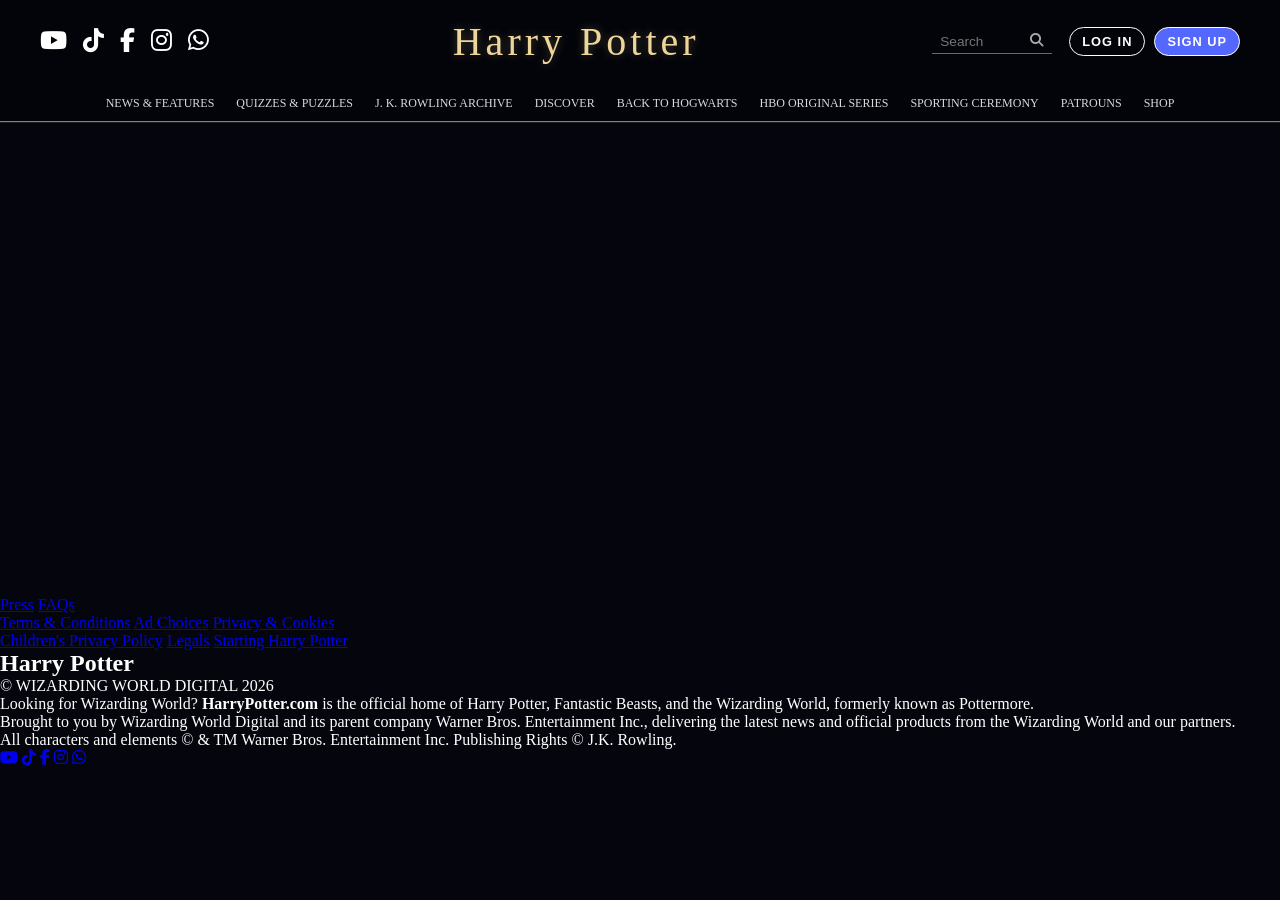
==== BackToHogwarts.html @ 6611fb84 "H" ====
<!DOCTYPE html>
<html lang="en">

<head>
    <meta charset="UTF-8" />
    <meta name="viewport" content="width=device-width, initial-scale=1.0" />
    <title>Harry Potter | J.K. Rowling Originals</title>
    <link rel="stylesheet" href="home/style.css" />
    <!-- Font Awesome for Social & Search Icons -->
    <link rel="stylesheet" href="https://cdnjs.cloudflare.com/ajax/libs/font-awesome/6.5.1/css/all.min.css" />
</head>

<body>
    <!-- Header / Navigation -->
    <header class="navbar">
        <div class="top-bar">
            <div class="social-links">
                <a href="#"><i class="fa-brands fa-youtube"></i></a>
                <a href="#"><i class="fa-brands fa-tiktok"></i></a>
                <a href="#"><i class="fa-brands fa-facebook-f"></i></a>
                <a href="#"><i class="fa-brands fa-instagram"></i></a>
                <a href="#"><i class="fa-brands fa-whatsapp"></i></a>
            </div>

            <div class="brand-logo">
                <h1>Harry Potter</h1>
            </div>

            <div class="user-actions">
                <div class="search-box">
                    <input type="text" placeholder="Search" />
                    <i class="fa-solid fa-magnifying-glass"></i>
                </div>
                <button class="btn btn-outline">LOG IN</button>
                <button class="btn btn-solid">SIGN UP</button>
            </div>
        </div>
        <nav class="sub-nav">
            <ul>
                <li><a href="#">NEWS & FEATURES</a></li>
                <li><a href="#">QUIZZES & PUZZLES</a></li>
                <li><a href="#">J. K. ROWLING ARCHIVE</a></li>
                <li><a href="#">DISCOVER</a></li>
                <li><a href="#">BACK TO HOGWARTS</a></li>
                <li><a href="#">HBO ORIGINAL SERIES</a></li>
                <li><a href="#">SPORTING CEREMONY</a></li>
                <li><a href="#">PATROUNS</a></li>
                <li><a href="#">SHOP</a></li>
            </ul>
        </nav>
    </header>

    <!-- Hero Section -->
    <main class="video-hero">
        <video autoplay loop muted playsinline class="bg-video">
            <source src="assets/HogwartsVideo.mp4" type="video/mp4" />
        </video>
        <div class="video-overlay"></div>
        <iframe width="560" height="315" src="https://www.youtube.com/embed/tqqhFtRpnWw?si=dtin6x7PZ0aP6Fpe"
            title="YouTube video player" frameborder="0"
            allow="accelerometer; autoplay; clipboard-write; encrypted-media; gyroscope; picture-in-picture; web-share"
            referrerpolicy="strict-origin-when-cross-origin" allowfullscreen></iframe>
    </main>



    <!-- Footer Section -->
    <footer class="site-footer">
        <div class="footer-container">
            <!-- Top Row: Links & Logo -->
            <div class="footer-top">
                <div class="footer-links-grid">
                    <div class="link-column">
                        <a href="#">Press</a>
                        <a href="#">FAQs</a>
                    </div>
                    <div class="link-column">
                        <a href="#">Terms & Conditions</a>
                        <a href="#">Ad Choices</a>
                        <a href="#">Privacy & Cookies</a>
                    </div>
                    <div class="link-column">
                        <a href="#">Children's Privacy Policy</a>
                        <a href="#">Legals</a>
                        <a href="#">Starting Harry Potter</a>
                    </div>
                </div>

                <div class="footer-logo">
                    <h2>Harry Potter</h2>
                </div>
            </div>

            <div class="footer-divider"></div>

            <!-- Bottom Row: Copyright, Disclaimers & Socials -->
            <div class="footer-bottom">
                <div class="footer-legal-text">
                    <p class="copyright">&copy; WIZARDING WORLD DIGITAL 2026</p>
                    <p>
                        Looking for Wizarding World? <strong>HarryPotter.com</strong> is the official home of Harry
                        Potter, Fantastic Beasts, and the Wizarding World, formerly known as Pottermore.
                    </p>
                    <p>
                        Brought to you by Wizarding World Digital and its parent company Warner Bros. Entertainment
                        Inc., delivering the latest news and official products from the Wizarding World and our
                        partners.
                    </p>
                    <p>
                        All characters and elements &copy; &amp; TM Warner Bros. Entertainment Inc. Publishing Rights
                        &copy; J.K. Rowling.
                    </p>
                </div>

                <div class="footer-socials">
                    <a href="#"><i class="fa-brands fa-youtube"></i></a>
                    <a href="#"><i class="fa-brands fa-tiktok"></i></a>
                    <a href="#"><i class="fa-brands fa-facebook-f"></i></a>
                    <a href="#"><i class="fa-brands fa-instagram"></i></a>
                    <a href="#"><i class="fa-brands fa-whatsapp"></i></a>
                </div>
            </div>
        </div>
    </footer>
    <script src="home/script.js"></script>
</body>

</html>
---- home/style.css ----
* {
    margin: 0;
    padding: 0;
    box-sizing: border-box;
}
body {
    font-family: 'cinzel','Times New Roman', serif;
    background-color: #05060d;
    color: #ffffff;
    overflow-x: hidden;
}
/* Header Styles */
.navbar {
    background-color: #03040a;
    border-bottom: 1px solid rgba(255, 255, 255, 0.1);
    position: sticky;
    top: 0;
    z-index: 1000;
}
.top-bar {
    display: flex;
    justify-content: space-between;
    align-items: center;
    padding: 18px 40px;
    gap: 20px;
    flex-wrap: nowrap;
}
.social-links {
    display:flex;
    gap: 16px;
    min-width: 180px;
}
.social-links a {
    color: #ffffff;
    text-decoration: none;
    font-size: 1.5rem;
    transition: opacity 0.2s;
}
.social-links a:hover {
    opacity: 1;
}
.brand-logo {
    flex: 1;
    display: flex;
    justify-content: center;
}
.brand-logo h1 {
    font-size: 2.5rem;
    color: #eed69b;
    font-weight: 500;
    text-align: center;
    letter-spacing: 4px;
    text-shadow:0 0 10px rgba(238, 214, 155, 0.3);
    margin: 0;
}
.user-actions {
    display: flex;
    align-items: center;
    justify-content: flex-end;
    gap: 9px;
    flex-wrap: nowrap;
    min-width: 260px;
}
.search-box {
    display: flex;
    align-items: center;
    border-bottom: 1px solid rgba(255, 255, 255, 0.4);
    padding: 4px 8px;
    margin-right: 8px;
}
.search-box input {
    background: transparent;
    border: none;
    outline: none;
    color: #ffffff;
    font-size: 0.85rem;
    width: 90px;
}
.search-box i {
    font-size: 0.85rem;
    color: #aaa;
    cursor: pointer;
}
.btn {
    padding: 6px 12px;
    border-radius: 20px;
    font-size: 0.8rem;
    font-weight: bold;
    cursor: pointer;
    letter-spacing: 1px;
}
.btn-outline {
    border: 1px solid #fff;
    background: transparent;
    color: #fff;
}
.btn-solid {
    background:#5468ff;
    border:1.5px solid #fff;
    color:#fff;
}
.btn-solid:hover {
    background: #5468ff;
}
/* Secoundary Navigation */
.sub-nav {
    display: flex;
    justify-content: center;
    padding: 10px 20px;
    border-bottom: 1px solid rgba(255, 255, 255, 0.5);
}
.sub-nav ul {
    display: flex;
    gap: 22px;
    list-style: none;
    flex-wrap: wrap;
    justify-content: center;
}
.sub-nav ul li a {
    text-decoration: none;
    color: #ffffff;
    font-size: 0.75rem;
    opacity: 0.85;
    transition: opacity 0.2s;
}
.sub-nav ul li a:hover,
.sub-nav ul li a.active {
    opacity: 1;
}
/*Hero Section */
.hero {
position: relative;
min-height: calc(100vh - 120px);
display: flex;
justify-content: center;
align-items: center;
text-align: center;
background: radial-gradient(ellipse at center, rgba(16, 26, 47, 0.6) 0%, rgba(3, 5, 12, 0.95) 100%),
url("https://images.unsplash.com/photo-1506703719100-a0f3a48c0f86?q=80&w=2070&auto=format&fit=crop") center/cover no-repeat;
}
.hero-content {
    max-width: 750px;
    padding: 20px;
    z-index: 2;
}
.hero-content h2 {

    font-size: 3.4rem;
    font-weight: 400;
    letter-spacing: 5px;
}
.hero-content h3 {
    font-size: 4rem;
    font-weight: 500;
    letter-spacing: 8px;
    margin-bottom: 24px;
}
.hero-content p {
    font-size: 1.15rem;
    font-weight: 300;
    line-height: 1.6;
    opacity: 0.85;
    margin-bottom: 40px;
}
/* Bottom Diamond Indicator */

.scroll-diamond {
    width: 14px;
    height: 14px;
    border: 1px solid rgba(255, 255, 255, 0.6);
    transform: rotate(45deg);
    margin: 0 auto;
}
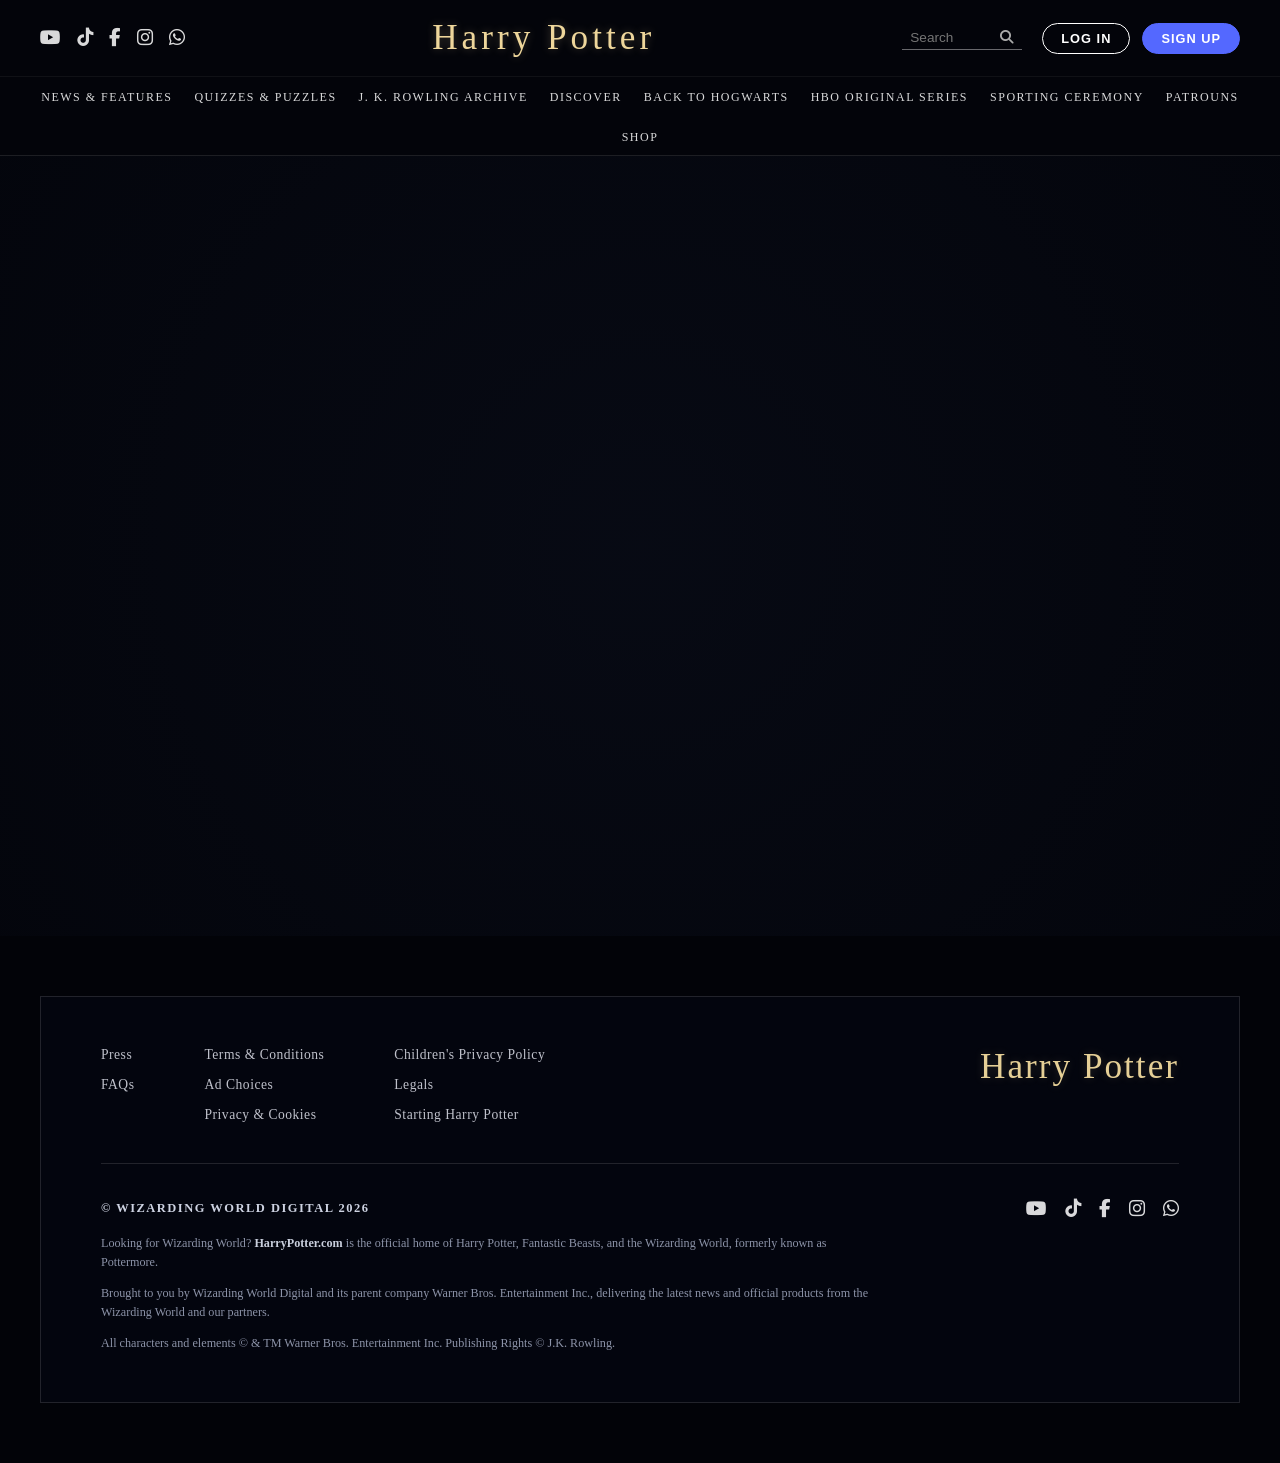
==== commit c2319359: "H" ====
--- a/BackToHogwarts.html
+++ b/BackToHogwarts.html
@@ -32,7 +32,7 @@
                     <i class="fa-solid fa-magnifying-glass"></i>
                 </div>
                 <button class="btn btn-outline">LOG IN</button>
-                <button class="btn btn-solid">SIGN UP</button>
+                <button class="btn btn-solid" onclick="window.location.href = 'signup.html'">SIGN UP</button>
             </div>
         </div>
         <nav class="sub-nav">
--- a/home/style.css
+++ b/home/style.css
@@ -3,13 +3,15 @@
     padding: 0;
     box-sizing: border-box;
 }
+
 body {
-    font-family: 'cinzel','Times New Roman', serif;
+    font-family: 'Cinzel', 'Times New Roman', serif;
     background-color: #05060d;
     color: #ffffff;
     overflow-x: hidden;
 }
-/* Header Styles */
+
+/* Header & Navbar */
 .navbar {
     background-color: #03040a;
     border-bottom: 1px solid rgba(255, 255, 255, 0.1);
@@ -17,50 +19,45 @@
     top: 0;
     z-index: 1000;
 }
+
 .top-bar {
     display: flex;
     justify-content: space-between;
     align-items: center;
     padding: 18px 40px;
-    gap: 20px;
-    flex-wrap: nowrap;
-}
+}
+
 .social-links {
-    display:flex;
+    display: flex;
     gap: 16px;
-    min-width: 180px;
-}
+}
+
 .social-links a {
-    color: #ffffff;
+    color: #fff;
+    font-size: 1.15rem;
     text-decoration: none;
-    font-size: 1.5rem;
+    opacity: 0.85;
     transition: opacity 0.2s;
 }
+
 .social-links a:hover {
     opacity: 1;
 }
-.brand-logo {
-    flex: 1;
-    display: flex;
-    justify-content: center;
-}
+
 .brand-logo h1 {
-    font-size: 2.5rem;
+    font-size: 2.2rem;
+    font-weight: 500;
+    letter-spacing: 4px;
     color: #eed69b;
-    font-weight: 500;
-    text-align: center;
-    letter-spacing: 4px;
-    text-shadow:0 0 10px rgba(238, 214, 155, 0.3);
-    margin: 0;
-}
+    text-shadow: 0 0 10px rgba(238, 214, 155, 0.3);
+}
+
 .user-actions {
     display: flex;
     align-items: center;
-    justify-content: flex-end;
-    gap: 9px;
-    flex-wrap: nowrap;
-    min-width: 260px;
-}
+    gap: 12px;
+}
+
 .search-box {
     display: flex;
     align-items: center;
@@ -68,93 +65,113 @@
     padding: 4px 8px;
     margin-right: 8px;
 }
+
 .search-box input {
     background: transparent;
     border: none;
     outline: none;
-    color: #ffffff;
+    color: #fff;
     font-size: 0.85rem;
     width: 90px;
 }
+
 .search-box i {
     font-size: 0.85rem;
     color: #aaa;
     cursor: pointer;
 }
+
 .btn {
-    padding: 6px 12px;
+    padding: 7px 18px;
     border-radius: 20px;
     font-size: 0.8rem;
     font-weight: bold;
     cursor: pointer;
     letter-spacing: 1px;
 }
+
 .btn-outline {
-    border: 1px solid #fff;
     background: transparent;
-    color: #fff;
-}
+    border: 1.5px solid #fff;
+    color: #fff;
+}
+
 .btn-solid {
-    background:#5468ff;
-    border:1.5px solid #fff;
-    color:#fff;
-}
+    background: #5468ff;
+    border: 1.5px solid #5468ff;
+    color: #fff;
+}
+
 .btn-solid:hover {
-    background: #5468ff;
-}
-/* Secoundary Navigation */
+    background: #4354df;
+}
+
+/* Secondary Navigation */
 .sub-nav {
     display: flex;
     justify-content: center;
     padding: 10px 20px;
-    border-bottom: 1px solid rgba(255, 255, 255, 0.5);
-}
+    border-top: 1px solid rgba(255, 255, 255, 0.05);
+}
+
 .sub-nav ul {
     display: flex;
+    list-style: none;
     gap: 22px;
-    list-style: none;
     flex-wrap: wrap;
     justify-content: center;
 }
+
 .sub-nav ul li a {
+    color: #ffffff;
     text-decoration: none;
-    color: #ffffff;
     font-size: 0.75rem;
+    letter-spacing: 1.5px;
     opacity: 0.85;
     transition: opacity 0.2s;
 }
+
 .sub-nav ul li a:hover,
 .sub-nav ul li a.active {
     opacity: 1;
 }
-/*Hero Section */
+
+.sub-nav ul li a i {
+    font-size: 0.6rem;
+    margin-left: 2px;
+}
+
+/* Hero Section */
 .hero {
-position: relative;
-min-height: calc(100vh - 120px);
-display: flex;
-justify-content: center;
-align-items: center;
-text-align: center;
-background: radial-gradient(ellipse at center, rgba(16, 26, 47, 0.6) 0%, rgba(3, 5, 12, 0.95) 100%),
-url("https://images.unsplash.com/photo-1506703719100-a0f3a48c0f86?q=80&w=2070&auto=format&fit=crop") center/cover no-repeat;
-}
+    position: relative;
+    min-height: calc(100vh - 120px);
+    display: flex;
+    justify-content: center;
+    align-items: center;
+    text-align: center;
+    background: radial-gradient(ellipse at center, rgba(16, 26, 47, 0.6) 0%, rgba(3, 5, 12, 0.95) 100%),
+        url("https://images.unsplash.com/photo-1506703719100-a0f3a48c0f86?q=80&w=2070&auto=format&fit=crop") center/cover no-repeat;
+}
+
 .hero-content {
     max-width: 750px;
     padding: 20px;
     z-index: 2;
 }
+
 .hero-content h2 {
-
     font-size: 3.4rem;
     font-weight: 400;
     letter-spacing: 5px;
 }
+
 .hero-content h3 {
     font-size: 4rem;
     font-weight: 500;
     letter-spacing: 8px;
     margin-bottom: 24px;
 }
+
 .hero-content p {
     font-size: 1.15rem;
     font-weight: 300;
@@ -162,12 +179,399 @@
     opacity: 0.85;
     margin-bottom: 40px;
 }
+
 /* Bottom Diamond Indicator */
-
 .scroll-diamond {
     width: 14px;
     height: 14px;
     border: 1px solid rgba(255, 255, 255, 0.6);
     transform: rotate(45deg);
     margin: 0 auto;
+}
+
+/* Footer Styles */
+.site-footer {
+    background-color: #020308;
+    padding: 60px 40px;
+    display: flex;
+    justify-content: center;
+}
+
+.footer-container {
+    width: 100%;
+    max-width: 1300px;
+    border: 1px solid rgba(255, 255, 255, 0.12);
+    padding: 50px 60px;
+    background-color: #03050e;
+}
+
+/* Top Section */
+.footer-top {
+    display: flex;
+    justify-content: space-between;
+    align-items: flex-start;
+    gap: 40px;
+}
+
+.footer-links-grid {
+    display: flex;
+    gap: 70px;
+    flex-wrap: wrap;
+}
+
+.link-column {
+    display: flex;
+    flex-direction: column;
+    gap: 14px;
+}
+
+.link-column a {
+    color: #e0e2ec;
+    text-decoration: none;
+    font-size: 0.85rem;
+    font-family: inherit;
+    letter-spacing: 0.5px;
+    opacity: 0.85;
+    transition: opacity 0.2s ease, color 0.2s ease;
+}
+
+.link-column a:hover {
+    opacity: 1;
+    color: #eed69b;
+}
+
+.footer-logo h2 {
+    font-size: 2.2rem;
+    font-weight: 500;
+    letter-spacing: 2px;
+    color: #e5cf96;
+    text-shadow: 0 0 10px rgba(229, 207, 150, 0.2);
+    white-space: nowrap;
+}
+
+/* Divider Line */
+.footer-divider {
+    height: 1px;
+    background: rgba(255, 255, 255, 0.12);
+    margin: 40px 0 35px 0;
+}
+
+/* Bottom Section */
+.footer-bottom {
+    display: flex;
+    justify-content: space-between;
+    align-items: flex-start;
+    gap: 40px;
+}
+
+.footer-legal-text {
+    max-width: 780px;
+    display: flex;
+    flex-direction: column;
+    gap: 12px;
+}
+
+.footer-legal-text .copyright {
+    letter-spacing: 1.5px;
+    font-size: 0.78rem;
+    font-weight: 600;
+    color: #ced3e2;
+    margin-bottom: 4px;
+}
+
+.footer-legal-text p {
+    font-size: 0.76rem;
+    line-height: 1.55;
+    color: #8c93a8;
+    font-weight: 300;
+}
+
+.footer-legal-text strong {
+    color: #c9cfdd;
+    font-weight: 600;
+}
+
+/* Bottom Social Icons */
+.footer-socials {
+    display: flex;
+    gap: 18px;
+    align-items: center;
+    flex-shrink: 0;
+}
+
+.footer-socials a {
+    color: #ffffff;
+    font-size: 1.15rem;
+    text-decoration: none;
+    opacity: 0.85;
+    transition: opacity 0.2s, transform 0.2s;
+}
+
+.footer-socials a:hover {
+    opacity: 1;
+    transform: translateY(-2px);
+}
+
+/* Responsive adjustments */
+@media (max-width: 900px) {
+    .footer-container {
+        padding: 30px 20px;
+    }
+
+    .footer-top,
+    .footer-bottom {
+        flex-direction: column-reverse;
+        gap: 25px;
+    }
+
+    .footer-links-grid {
+        gap: 30px;
+    }
+
+    .footer-socials {
+        align-self: flex-start;
+    }
+}
+
+/* Video Hero Section */
+.video-hero {
+    position: relative;
+    min-height: calc(100vh - 120px);
+    display: flex;
+    justify-content: center;
+    align-items: center;
+    overflow: hidden;
+    background-color: #05060d;
+}
+
+.bg-video {
+    position: absolute;
+    top: 50%;
+    left: 50%;
+    min-width: 100%;
+    min-height: 100%;
+    width: auto;
+    height: auto;
+    transform: translateX(-50%) translateY(-50%);
+    object-fit: cover;
+    z-index: 0;
+}
+
+.video-overlay {
+    position: absolute;
+    top: 0;
+    left: 0;
+    width: 100%;
+    height: 100%;
+    background: radial-gradient(circle, rgba(16, 26, 47, 0.2) 0%, rgba(3, 5, 12, 0.7) 100%);
+    z-index: 1;
+}
+
+.video-content {
+    position: relative;
+    z-index: 2;
+    text-align: center;
+    padding: 0 20px;
+    width: 100%;
+    max-width: 900px;
+}
+
+.hogwarts-hero-logo {
+    width: 100%;
+    max-width: 700px;
+    height: auto;
+    filter: drop-shadow(0 0 15px rgba(255, 255, 255, 0.1));
+}
+
+/* SIGN UP PAGE STYLES */
+
+.signup-body {
+    background: radial-gradient(ellipse at top, #1a1e35 0%, #05060d 70%);
+    min-height: 100vh;
+    display: flex;
+    justify-content: center;
+    align-items: center;
+    position: relative;
+}
+
+.back-btn {
+    position: absolute;
+    top: 40px;
+    left: 40px;
+    color: #fff;
+    font-size: 1.2rem;
+    text-decoration: none;
+    opacity: 0.7;
+    transition: opacity 0.2s;
+}
+
+.back-btn:hover {
+    opacity: 1;
+}
+
+.signup-container {
+    width: 100%;
+    max-width: 450px;
+    padding: 20px;
+    text-align: center;
+    display: flex;
+    flex-direction: column;
+    align-items: center;
+}
+
+.hp-logo {
+    font-family: 'Cinzel', serif;
+    font-size: 2.5rem;
+    font-weight: 500;
+    color: #eed69b;
+    margin-bottom: 20px;
+}
+
+.title-with-lines {
+    display: flex;
+    align-items: center;
+    width: 100%;
+    gap: 15px;
+    margin-bottom: 15px;
+}
+
+.title-with-lines span {
+    flex-grow: 1;
+    height: 1px;
+    background-color: rgba(255, 255, 255, 0.2);
+}
+
+.title-with-lines h2 {
+    font-size: 1.4rem;
+    font-weight: 400;
+    letter-spacing: 1px;
+}
+
+.subtitle {
+    font-size: 0.8rem;
+    color: #a0a5b5;
+    line-height: 1.4;
+    margin-bottom: 30px;
+}
+
+.signup-form {
+    width: 100%;
+    display: flex;
+    flex-direction: column;
+    gap: 20px;
+    text-align: left;
+}
+
+.form-group {
+    display: flex;
+    flex-direction: column;
+    gap: 8px;
+    width: 100%;
+}
+
+.form-row {
+    display: flex;
+    gap: 15px;
+}
+
+.form-row .form-group {
+    flex: 1;
+}
+
+.form-group label {
+    font-size: 0.65rem;
+    letter-spacing: 1px;
+    color: #a0a5b5;
+}
+
+.form-group input {
+    background: transparent;
+    border: 1px solid rgba(255, 255, 255, 0.2);
+    border-radius: 4px;
+    padding: 12px;
+    color: #fff;
+    font-family: inherit;
+    font-size: 0.9rem;
+    outline: none;
+    transition: border-color 0.3s;
+}
+
+.form-group input:focus {
+    border-color: #5468ff;
+}
+
+.password-wrapper {
+    position: relative;
+    display: flex;
+    align-items: center;
+}
+
+.password-wrapper input {
+    width: 100%;
+    padding-right: 40px;
+}
+
+.password-wrapper i {
+    position: absolute;
+    right: 12px;
+    color: #a0a5b5;
+    cursor: pointer;
+}
+
+.terms-text {
+    font-size: 0.7rem;
+    color: #7a7f92;
+    line-height: 1.5;
+    margin-top: -5px;
+}
+
+.terms-text a {
+    color: #fff;
+    text-decoration: underline;
+}
+
+.btn-full {
+    width: 100%;
+    padding: 12px;
+    border-radius: 25px;
+    font-size: 0.85rem;
+    margin-bottom: 10px;
+}
+
+.btn-solid-blue {
+    background-color: #6366f1;
+    border: none;
+    color: white;
+    font-weight: bold;
+    cursor: pointer;
+    transition: background 0.3s;
+}
+
+.btn-solid-blue:hover {
+    background-color: #4f46e5;
+}
+
+.login-redirect {
+    width: 100%;
+    margin-top: 20px;
+    padding-top: 20px;
+    border-top: 1px solid rgba(255, 255, 255, 0.1);
+}
+
+.login-redirect p {
+    font-size: 0.9rem;
+    font-weight: bold;
+    margin-bottom: 15px;
+}
+
+.change-language {
+    margin-top: 30px;
+    font-size: 0.75rem;
+    color: #a0a5b5;
+    cursor: pointer;
+    letter-spacing: 1px;
+}
+
+.change-language i {
+    margin-right: 5px;
 }
